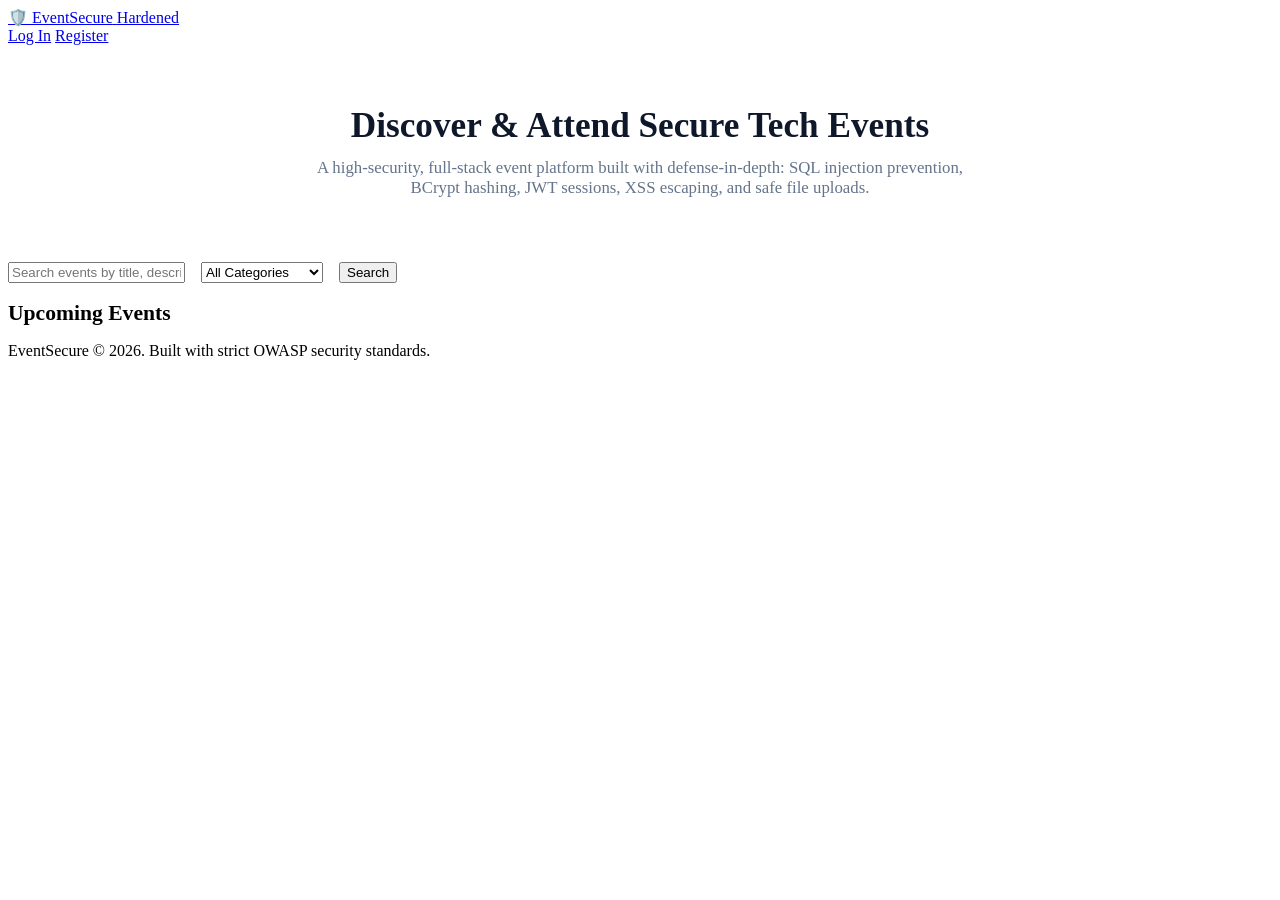
==== app/templates/index.html @ 8f9a53ca "Initial commit: Secure Event Management System with defense-in-depth" ====
<!DOCTYPE html>
<html lang="en">
<head>
  <meta charset="UTF-8">
  <meta name="viewport" content="width=device-width, initial-scale=1.0">
  <title>EventSecure - Secure Event Management</title>
  <link rel="stylesheet" href="/static/css/style.css">
</head>
<body>
  <!-- Navigation Header -->
  <header class="navbar">
    <div class="nav-container">
      <a href="/" class="brand-logo">
        <span>🛡️ EventSecure</span>
        <span class="brand-badge">Hardened</span>
      </a>
      <nav class="nav-links" id="navbar-auth-links">
        <!-- Injected dynamically by auth.js -->
        <a href="/login" class="nav-link">Log In</a>
        <a href="/register" class="btn btn-primary btn-sm">Register</a>
      </nav>
    </div>
  </header>

  <!-- Main Container -->
  <main class="main-content">
    <!-- Hero Banner -->
    <section style="margin-bottom: 2rem; text-align: center; padding: 2rem 1rem;">
      <h1 style="font-size: 2.2rem; font-weight: 800; color: #0f172a; margin-bottom: 0.75rem;">
        Discover & Attend Secure Tech Events
      </h1>
      <p style="color: #64748b; max-width: 650px; margin: 0 auto; font-size: 1.05rem;">
        A high-security, full-stack event platform built with defense-in-depth:
        SQL injection prevention, BCrypt hashing, JWT sessions, XSS escaping, and safe file uploads.
      </p>
    </section>

    <!-- Search and Filter Bar -->
    <section class="search-filter-bar">
      <form id="search-form" style="display: flex; gap: 1rem; flex: 1; flex-wrap: wrap;">
        <div class="search-input-wrap">
          <input
            type="text"
            id="search-input"
            class="form-input"
            placeholder="Search events by title, description or location..."
            maxlength="100"
          >
        </div>
        <select id="category-filter" class="form-select" style="max-width: 200px;">
          <option value="">All Categories</option>
          <option value="Security">Security</option>
          <option value="Development">Development</option>
          <option value="Cloud">Cloud & DevOps</option>
          <option value="Networking">Networking</option>
          <option value="General">General</option>
        </select>
        <button type="submit" class="btn btn-primary">Search</button>
      </form>
    </section>

    <!-- Events Grid Container -->
    <section>
      <h2 style="font-size: 1.35rem; font-weight: 700; margin-bottom: 1rem;">Upcoming Events</h2>
      <div id="events-container" class="card-grid">
        <!-- Rendered safely via events.js without innerHTML -->
      </div>
    </section>
  </main>

  <footer class="footer">
    <p>EventSecure &copy; 2026. Built with strict OWASP security standards.</p>
  </footer>

  <script src="/static/js/api.js"></script>
  <script src="/static/js/auth.js"></script>
  <script src="/static/js/events.js"></script>
</body>
</html>
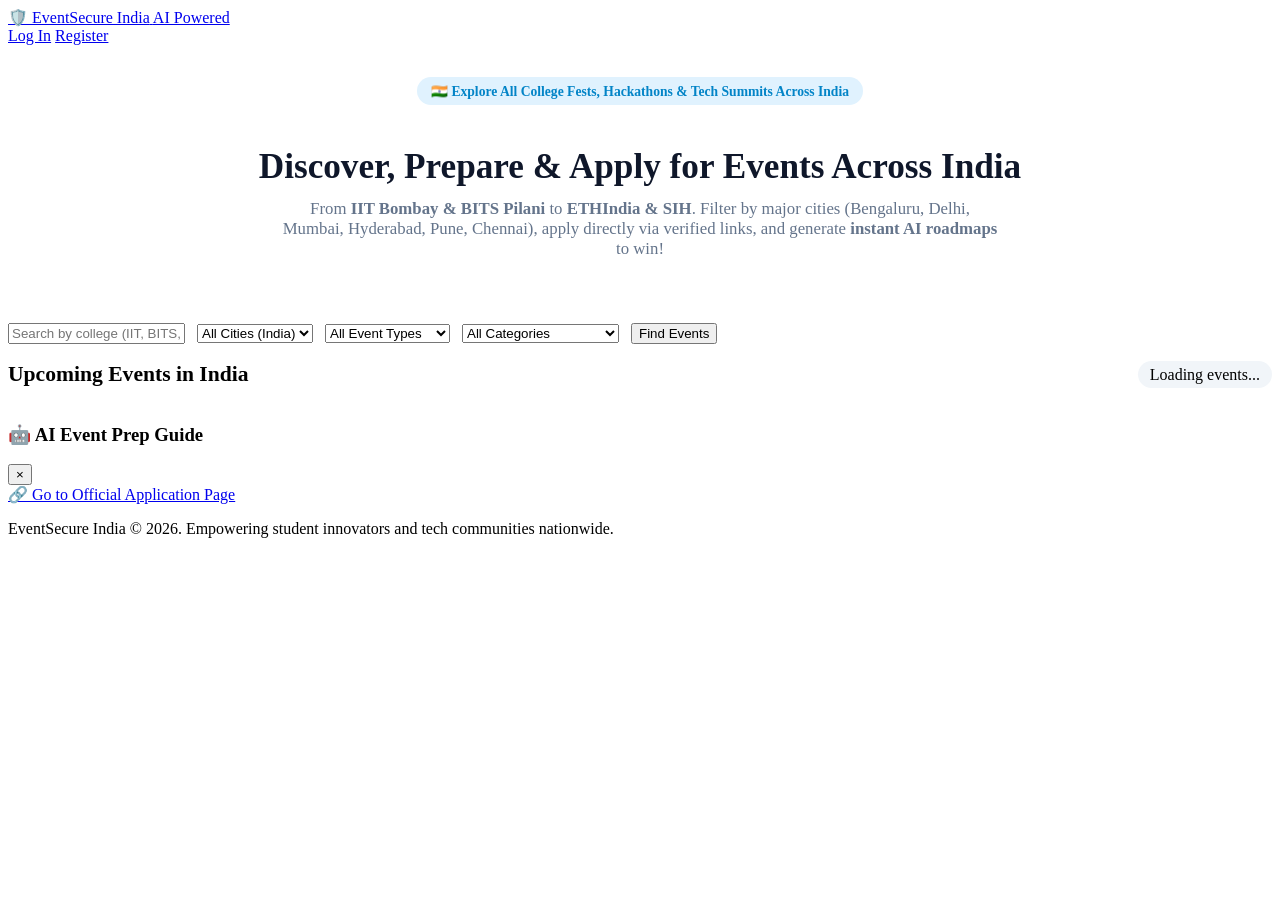
==== commit 4bd76964: "feat: Add Indian college events, city filters, official apply links, and real-time AI auto-discovery" ====
--- a/app/templates/index.html
+++ b/app/templates/index.html
@@ -3,7 +3,7 @@
 <head>
   <meta charset="UTF-8">
   <meta name="viewport" content="width=device-width, initial-scale=1.0">
-  <title>EventSecure - Secure Event Management</title>
+  <title>EventSecure India - Tech Events, Hackathons & College Fests</title>
   <link rel="stylesheet" href="/static/css/style.css">
 </head>
 <body>
@@ -11,11 +11,10 @@
   <header class="navbar">
     <div class="nav-container">
       <a href="/" class="brand-logo">
-        <span>🛡️ EventSecure</span>
-        <span class="brand-badge">Hardened</span>
+        <span>🛡️ EventSecure India</span>
+        <span class="brand-badge">AI Powered</span>
       </a>
       <nav class="nav-links" id="navbar-auth-links">
-        <!-- Injected dynamically by auth.js -->
         <a href="/login" class="nav-link">Log In</a>
         <a href="/register" class="btn btn-primary btn-sm">Register</a>
       </nav>
@@ -26,50 +25,104 @@
   <main class="main-content">
     <!-- Hero Banner -->
     <section style="margin-bottom: 2rem; text-align: center; padding: 2rem 1rem;">
+      <div style="display: inline-block; background: #e0f2fe; color: #0284c7; padding: 0.35rem 0.9rem; border-radius: 9999px; font-size: 0.85rem; font-weight: 700; margin-bottom: 0.8rem;">
+        🇮🇳 Explore All College Fests, Hackathons & Tech Summits Across India
+      </div>
       <h1 style="font-size: 2.2rem; font-weight: 800; color: #0f172a; margin-bottom: 0.75rem;">
-        Discover & Attend Secure Tech Events
+        Discover, Prepare & Apply for Events Across India
       </h1>
-      <p style="color: #64748b; max-width: 650px; margin: 0 auto; font-size: 1.05rem;">
-        A high-security, full-stack event platform built with defense-in-depth:
-        SQL injection prevention, BCrypt hashing, JWT sessions, XSS escaping, and safe file uploads.
+      <p style="color: #64748b; max-width: 720px; margin: 0 auto; font-size: 1.05rem;">
+        From <strong>IIT Bombay & BITS Pilani</strong> to <strong>ETHIndia & SIH</strong>. Filter by major cities (Bengaluru, Delhi, Mumbai, Hyderabad, Pune, Chennai), apply directly via verified links, and generate <strong>instant AI roadmaps</strong> to win!
       </p>
     </section>
 
-    <!-- Search and Filter Bar -->
+    <!-- Search and Multi-Filter Bar -->
     <section class="search-filter-bar">
-      <form id="search-form" style="display: flex; gap: 1rem; flex: 1; flex-wrap: wrap;">
+      <form id="search-form" style="display: flex; gap: 0.75rem; flex: 1; flex-wrap: wrap; align-items: center;">
+        <!-- Search Input -->
         <div class="search-input-wrap">
           <input
             type="text"
             id="search-input"
             class="form-input"
-            placeholder="Search events by title, description or location..."
+            placeholder="Search by college (IIT, BITS, IIIT), hackathon, city, or topic..."
             maxlength="100"
           >
         </div>
-        <select id="category-filter" class="form-select" style="max-width: 200px;">
+
+        <!-- City Filter -->
+        <select id="city-filter" class="form-select" style="max-width: 170px;">
+          <option value="">All Cities (India)</option>
+          <option value="Bengaluru">Bengaluru</option>
+          <option value="Delhi">Delhi NCR</option>
+          <option value="Mumbai">Mumbai</option>
+          <option value="Hyderabad">Hyderabad</option>
+          <option value="Pune">Pune</option>
+          <option value="Chennai">Chennai</option>
+          <option value="Kolkata">Kolkata</option>
+          <option value="Ahmedabad">Ahmedabad</option>
+          <option value="Jaipur">Jaipur / Pilani</option>
+        </select>
+
+        <!-- Event Type Filter -->
+        <select id="event-type-filter" class="form-select" style="max-width: 160px;">
+          <option value="">All Event Types</option>
+          <option value="Hackathon">💻 Hackathons</option>
+          <option value="College Fest">🎓 College Fests</option>
+          <option value="Conference">🎤 Conferences</option>
+          <option value="Workshop">🛠️ Workshops</option>
+        </select>
+
+        <!-- Category Filter -->
+        <select id="category-filter" class="form-select" style="max-width: 160px;">
           <option value="">All Categories</option>
+          <option value="Development">Development</option>
           <option value="Security">Security</option>
-          <option value="Development">Development</option>
+          <option value="Web3">Web3 & Crypto</option>
           <option value="Cloud">Cloud & DevOps</option>
-          <option value="Networking">Networking</option>
-          <option value="General">General</option>
+          <option value="AI/ML">AI & Machine Learning</option>
         </select>
-        <button type="submit" class="btn btn-primary">Search</button>
+
+        <button type="submit" class="btn btn-primary">Find Events</button>
       </form>
     </section>
 
+    <!-- Results Counter & Status -->
+    <div style="display: flex; justify-content: space-between; align-items: center; margin-bottom: 1rem;">
+      <h2 style="font-size: 1.35rem; font-weight: 700;">Upcoming Events in India</h2>
+      <span id="events-count-badge" class="stat-label" style="background: #f1f5f9; padding: 0.3rem 0.75rem; border-radius: 9999px;">
+        Loading events...
+      </span>
+    </div>
+
     <!-- Events Grid Container -->
     <section>
-      <h2 style="font-size: 1.35rem; font-weight: 700; margin-bottom: 1rem;">Upcoming Events</h2>
       <div id="events-container" class="card-grid">
         <!-- Rendered safely via events.js without innerHTML -->
       </div>
     </section>
+
+    <!-- AI Preparation Roadmap Modal -->
+    <div class="modal-backdrop" id="ai-guide-modal">
+      <div class="modal-content" style="max-width: 620px;">
+        <div class="modal-header">
+          <h3 id="ai-guide-title">🤖 AI Event Prep Guide</h3>
+          <button class="modal-close" id="btn-close-ai-guide">&times;</button>
+        </div>
+        <div class="modal-body" id="ai-guide-body">
+          <!-- Populated safely via events.js using textContent -->
+        </div>
+        <div class="modal-footer">
+          <a id="ai-guide-apply-btn" href="#" target="_blank" rel="noopener noreferrer" class="btn btn-primary btn-sm">
+            🔗 Go to Official Application Page
+          </a>
+        </div>
+      </div>
+    </div>
   </main>
 
   <footer class="footer">
-    <p>EventSecure &copy; 2026. Built with strict OWASP security standards.</p>
+    <p>EventSecure India &copy; 2026. Empowering student innovators and tech communities nationwide.</p>
   </footer>
 
   <script src="/static/js/api.js"></script>
